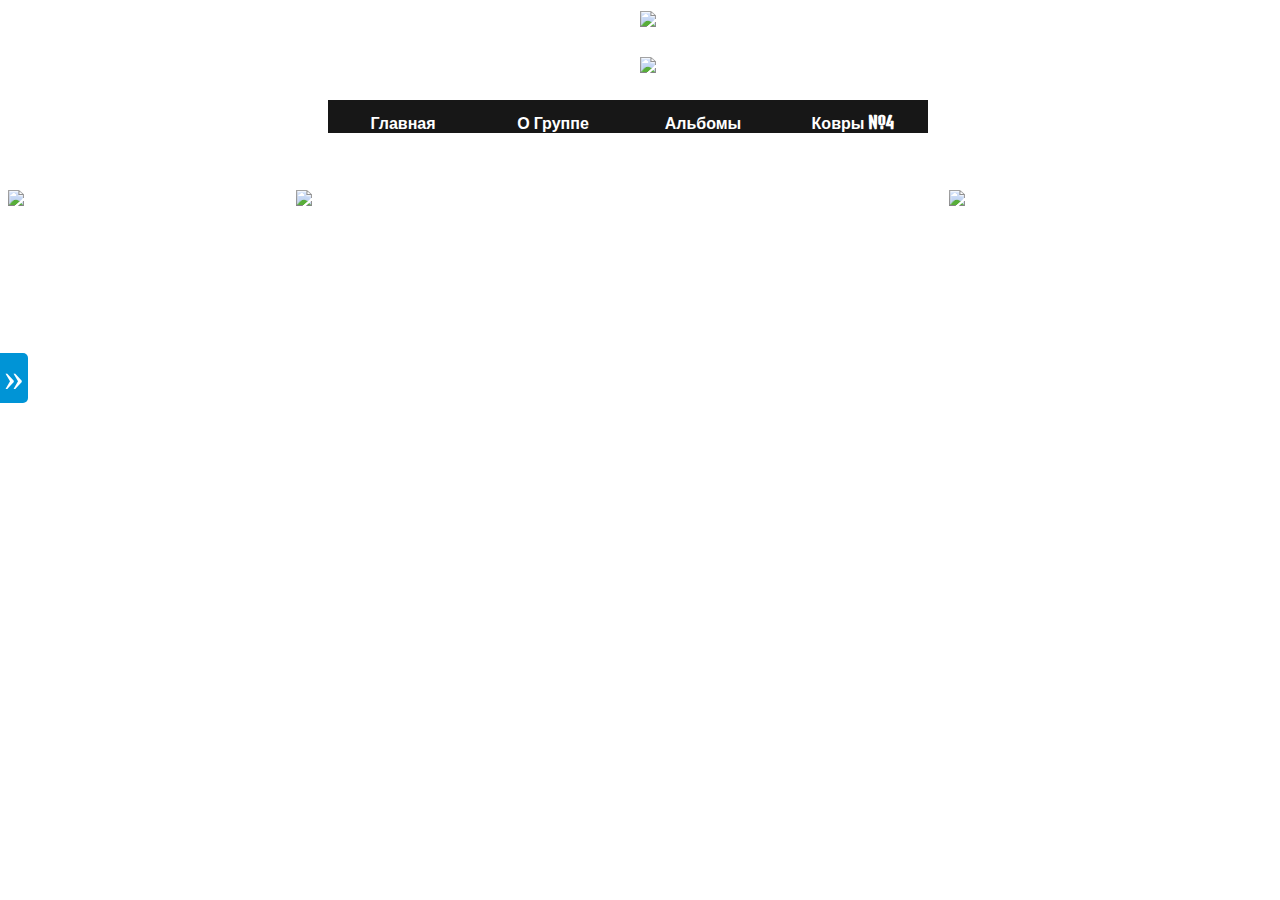
==== index.html @ 1c9ce5e1 "Update index.html" ====
<html>
<head>
<meta http-equiv="Content-Type" content="text/html; charset=utf-8">
<title>Metallica</title>
<link href="style.css" rel="stylesheet" type="text/css" />
<link rel="stylesheet" type="text/css"
         href="responsive-gs-12col.css"/>
         <link href='http://fonts.googleapis.com/css?family=Denk+One' rel='stylesheet' type='text/css'>
</head>
<body>
<div id="page_wrap">
	<div class="row">
		<table>
		<tr>
		<td width="2300" >
			<div align="center" > <img src="http://img.tatfisher.ru/images/2fqf.png" ></div>
		</td>
		</tr>
		</table>
	</div>
	<div class="row">
		<table>
		<tr>
		<td width="2300" >
			<div align="center" > <img src="http://img.tatfisher.ru/images/1znz.png" ></div>
		</td>
		</tr>
		</table>	
	</div>

<ul id="menu" marning-left>
	<li><a href="http://goryachev215a1.github.io/">Главная</a></li>
	<li>
		<a href="#">О Группе</a>
		<ul>
			<li><a href="http://goryachev215a1.github.io/biography.html">Подпункт №1</a></li>
			<li><a href="http://goryachev215a1.github.io/biography2.html">Подпункт №2</a></li>
			<li><a href="http://goryachev215a1.github.io/biography.html">Подпункт №3</a></li>
		</ul>
	</li>
	<li>
		<a href="#">Альбомы</a>
		<ul>
			<li><a href="#">Год №1</a></li>
			<li><a href="#">Подпункт №2</a></li>
			<li><a href="#">Подпункт №3</a></li>
			<li><a href="#">Подпункт №4</a></li>
			<li><a href="#">Подпункт №5</a></li>
		</ul>
	</li>
	<li>
		<a href="#">Ковры №4</a>
		<ul>
			<li><a href="#">Подпункт №1</a></li>
		</ul>
	</li>

</ul>

<br>
<br>
<br>
<br>
<br>
<div class="row">
         <div class="col span_3">
         <img src="http://img.tatfisher.ru/images/1sks.png" >
         </div>
         
         <div class="col span_6">
         <img src="http://img.tatfisher.ru/images/1zpz.png" >
         </div>
         
         <div class="col span_3">
         <img src="http://img.tatfisher.ru/images/1uzu.png"  >
         </div>
</div>
<div id="button"> »
	<div id="s_panel">
		 5+;)
		
	</div>
</div>

</div>

</body>
</html>
---- style.css ----
body{
  background-image:url(http://s020.radikal.ru/i716/1304/f0/72e776585cc4.jpg);

  background-repeat: no-repeat;
  width: 1280px;
}

a {
  	text-decoration:none;
	color:#4169e1;
	font-weight: bold;         
	font-family: 'Denk One', sans-serif;
}

a:hover {
  	color:#1b1b1b;
}
h1, h2, h3, h4, h5, h6, a.post_ttl {
	color:#505050;
	text-decoration:none;
	font-weight: bold;         
	font-family: 'Denk One', sans-serif;
}

menu    {
	width:63.5%;
	height:100 px; 
	border:0;
	background:url('http://img.tatfisher.ru/images/1znz.png'); 
	background-repeat: no-repeat; 
	background-align: center; 
}

#page_wrap{
	width: 1280px;
	margin: 0px auto 0px;
}
.content {
    background-color: rgba(255, 255, 255, 0.9);
    margin: 0 auto;
    margin-right: 20px;
    margin-left: 20px;
    padding:5px 15px;
    display:block;
    border-radius:8px;
    -webkit-border-radius:8px;
    -moz-border-radius:8px;
}
 .main_content {
    display:block;
    margin: 10px 0px;
    padding:6px;
}
.items {
    display:block;
    text-align: center;
    padding-left: 45px;
}
.items li {
    float: left;
    margin:0 5px;
    display: block;
}

.items li a {
    float: left;
    display: block;
    color:#fafafa;
    padding:5px 10px;
    text-decoration: none;
}

.items li a:hover {
    float: left;
    display: block;
    color:#fff;
    border-bottom:1px solid #fff;
    padding:4px 10px;
    text-decoration: none;
}
#menu {
	padding: 0;
	margin-left: 25% ;
	font-size: 100%;
	font-family: Georgia;
	}
#menu li {
	list-style: none;
	float: left;
	height: 33px;
	padding: 0;
	margin: 0;
	width: 150px;
	text-align: center;
	background: #171717;
	position: relative;
	padding-top: 12px;
	}
#menu li ul {
	list-style: none;
	padding: 0;
	margin: 0;
	width: 150px;
	display: none;
	position: absolute;
	left: 0;
	top: 45px;
	}
#menu li ul li {
	float: none;
	height: 33px;
	margin: 0;
	width: 150px;
	text-align: center;
	background: #7F7F7F;
	}
#menu li a {
	display: block;
	width: 150px;
	height: 33px;
	color: #fff;
	text-decoration: none;
	}
#menu li:hover ul, #menu li.jshover ul {
	display: block;
	}
#menu li:hover, #menu li.jshover {
	background: #424242;
	}
#button {
	position: fixed;
	top: 353px;
	left: 0;
	background: #0094d6;
	width: 28px;
	height: 50px;
	font: 40px Georgia;
	color: #fff;
	text-align: center;
	-webkit-transition-duration: 0.3s;
	-moz-transition-duration: 0.3s;
	-o-transition-duration: 0.3s;
	transition-duration: 0.3s;
	-webkit-border-radius: 0 5px 5px 0;
	-moz-border-radius: 0 5px 5px 0;
	border-radius: 0 5px 5px 0;
	}
#s_panel {
	position: fixed;
	top: 153px;
	left: -100px;
	background: #ff7700;
	width: 100px;
	height: 150px;
	padding: 100px 0 0 0;
	-webkit-transition-duration: 0.3s;
	-moz-transition-duration: 0.3s;
	-o-transition-duration: 0.3s;
	transition-duration: 0.3s;
	-webkit-border-radius: 0 5px 0 0;
	-moz-border-radius: 0 5px 0 0;
	border-radius: 0 5px 0 0;
	}
#button:hover {
	left: 100px;
}
#button:hover #s_panel {
	left: 0;
}
---- responsive-gs-12col.css ----
/* 
  12 COLUMN - RESPONSIVE GRID SYSTEM
	DEVELOPED BY DENIS LEBLANC
	URL - http://responsive.gs
	VERSION - 2.0
	LICENSED UNDER GPL & MIT
*/


/* 	SET ALL ELEMENTS BOX-SIZING TO BORDER-BOX
	If you need support for IE7 and lower use polyfill: https://github.com/Schepp/box-sizing-polyfill */
* { -webkit-box-sizing: border-box;
	-moz-box-sizing: border-box;
	box-sizing: border-box; }

/* MAIN CONTAINER */
.container						{ margin: 0 auto; }


/* SELF CLEARING FLOATS - CLEARFIX METHOD */
.row:after, .col:after, .clr:after, .group:after { 
	content: ""; 
	display: block; 
	height: 0; 
	clear: both; 
	visibility: hidden; }


/* DEFAULT ROW STYLES */
.row { margin-bottom: 1.5em; } /* set according to preference*/
			
								  
/* DEFAULT COLUMN STYLES */
.col { 
	display: block;
	float:left;
	width: 100%;
}

@media ( min-width : 768px ) {
	.col {
		margin-left: 2%;
	}
}


/* RESET MARGINS */
.col:first-child { margin-left: 0; } /* all browsers except IE6 and lower */


/* COLUMN WIDTH ON DISPLAYS +768px */
@media ( min-width : 768px ) {
	.span_1 { width: 6.5%; }
	.span_2 { width: 15.0%; }
	.span_3 { width: 20.5%; }
	.span_4 { width: 32.0%; }
	.span_5 { width: 40.5%; }
	.span_6 { width: 49.0%; }
	.span_7 { width: 57.5%; }
	.span_8 { width: 66.0%; }
	.span_9 { width: 74.5%; }
	.span_10 { width: 83.0%; }
	.span_11 { width: 91.5%; }
	.span_12 { width: 100%; }
}
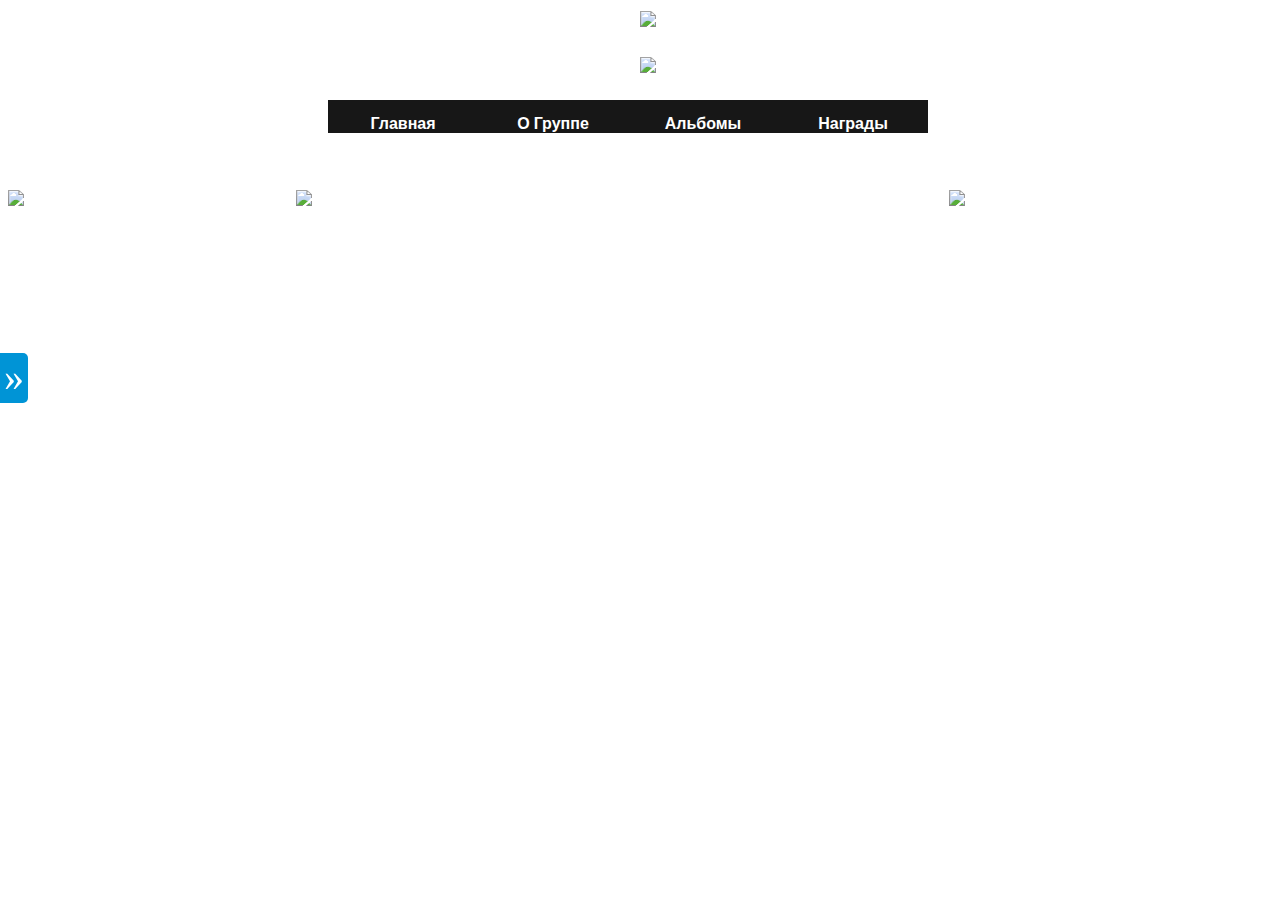
==== commit aa6cefc5: "Update index.html" ====
--- a/index.html
+++ b/index.html
@@ -33,26 +33,31 @@
 	<li>
 		<a href="#">О Группе</a>
 		<ul>
-			<li><a href="http://goryachev215a1.github.io/biography.html">Подпункт №1</a></li>
-			<li><a href="http://goryachev215a1.github.io/biography2.html">Подпункт №2</a></li>
-			<li><a href="http://goryachev215a1.github.io/biography.html">Подпункт №3</a></li>
+			<li><a href="http://goryachev215a1.github.io/biography.html">Джеймс Хэтфилд</a></li>
+			<li><a href="http://goryachev215a1.github.io/biography2.html">Ларс Ульрих</a></li>
+			<li><a href="http://goryachev215a1.github.io/biography3.html">Кирк Хэмметт</a></li>
+			<li><a href="http://goryachev215a1.github.io/biography4.html">Роберт Трухильо</a></li>
 		</ul>
 	</li>
 	<li>
 		<a href="#">Альбомы</a>
 		<ul>
-			<li><a href="#">Год №1</a></li>
-			<li><a href="#">Подпункт №2</a></li>
-			<li><a href="#">Подпункт №3</a></li>
-			<li><a href="#">Подпункт №4</a></li>
-			<li><a href="#">Подпункт №5</a></li>
+			<li><a href="#">Kill`Em All</a></li>
+			<li><a href="#">Ride The Lightning</a></li>
+			<li><a href="#">Master Of Puppets</a></li>
+			<li><a href="#">The $5.98 E.P. Garage Days Re-Revisited</a></li>
+			<li><a href="#">..And Justice For All</a></li>
+			<li><a href="#">Metallica</a></li>
+			<li><a href="#">Load</a></li>
+			<li><a href="#">Reload</a></li>
+			<li><a href="#">Garage Inc</a></li>
+			<li><a href="#">S&M</a></li>
+			<li><a href="#">Death Magnetic</a></li>
 		</ul>
 	</li>
 	<li>
-		<a href="#">Ковры №4</a>
-		<ul>
-			<li><a href="#">Подпункт №1</a></li>
-		</ul>
+		<a href="#">Награды</a>
+		
 	</li>
 
 </ul>
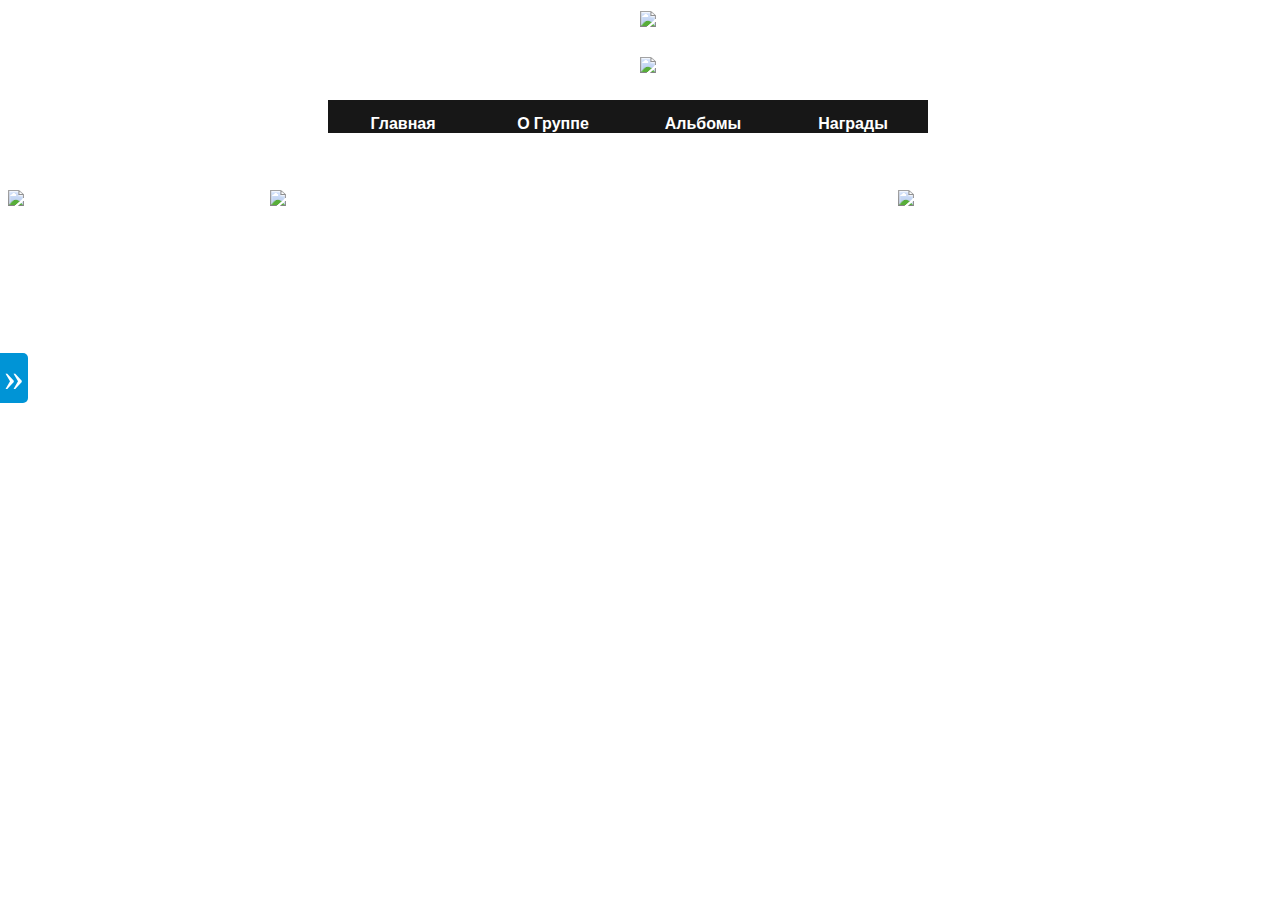
==== commit d85faeae: "Update index.html" ====
--- a/index.html
+++ b/index.html
@@ -8,7 +8,7 @@
          <link href='http://fonts.googleapis.com/css?family=Denk+One' rel='stylesheet' type='text/css'>
 </head>
 <body>
-<div id="page_wrap">
+<div id="page_wrap" class="container row">
 	<div class="row">
 		<table>
 		<tr>
--- a/responsive-gs-12col.css
+++ b/responsive-gs-12col.css
@@ -39,7 +39,7 @@
 
 @media ( min-width : 768px ) {
 	.col {
-		margin-left: 2%;
+		margin-left: 0;
 	}
 }
 
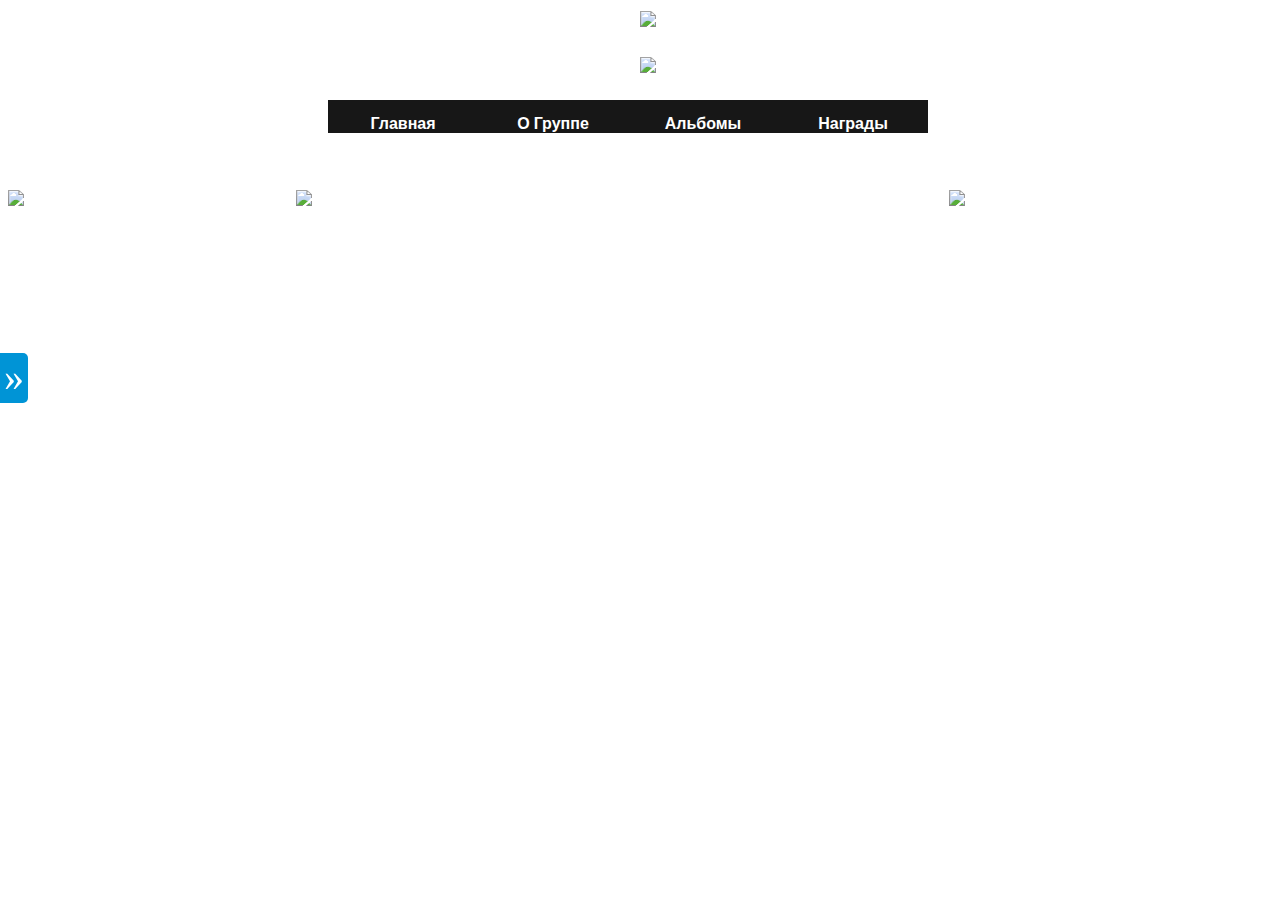
==== commit 78d35cce: "Update index.html" ====
--- a/index.html
+++ b/index.html
@@ -8,7 +8,7 @@
          <link href='http://fonts.googleapis.com/css?family=Denk+One' rel='stylesheet' type='text/css'>
 </head>
 <body>
-<div id="page_wrap" class="container row">
+<div id="page_wrap" class="container">
 	<div class="row">
 		<table>
 		<tr>
--- a/style.css
+++ b/style.css
@@ -29,6 +29,11 @@
 	background:url('http://img.tatfisher.ru/images/1znz.png'); 
 	background-repeat: no-repeat; 
 	background-align: center; 
+}
+.container {
+    margin:0 auto;
+    width:1280px;
+    display:block;
 }
 
 #page_wrap{
--- a/responsive-gs-12col.css
+++ b/responsive-gs-12col.css
@@ -39,7 +39,7 @@
 
 @media ( min-width : 768px ) {
 	.col {
-		margin-left: 0;
+		margin-left: 2%;
 	}
 }
 
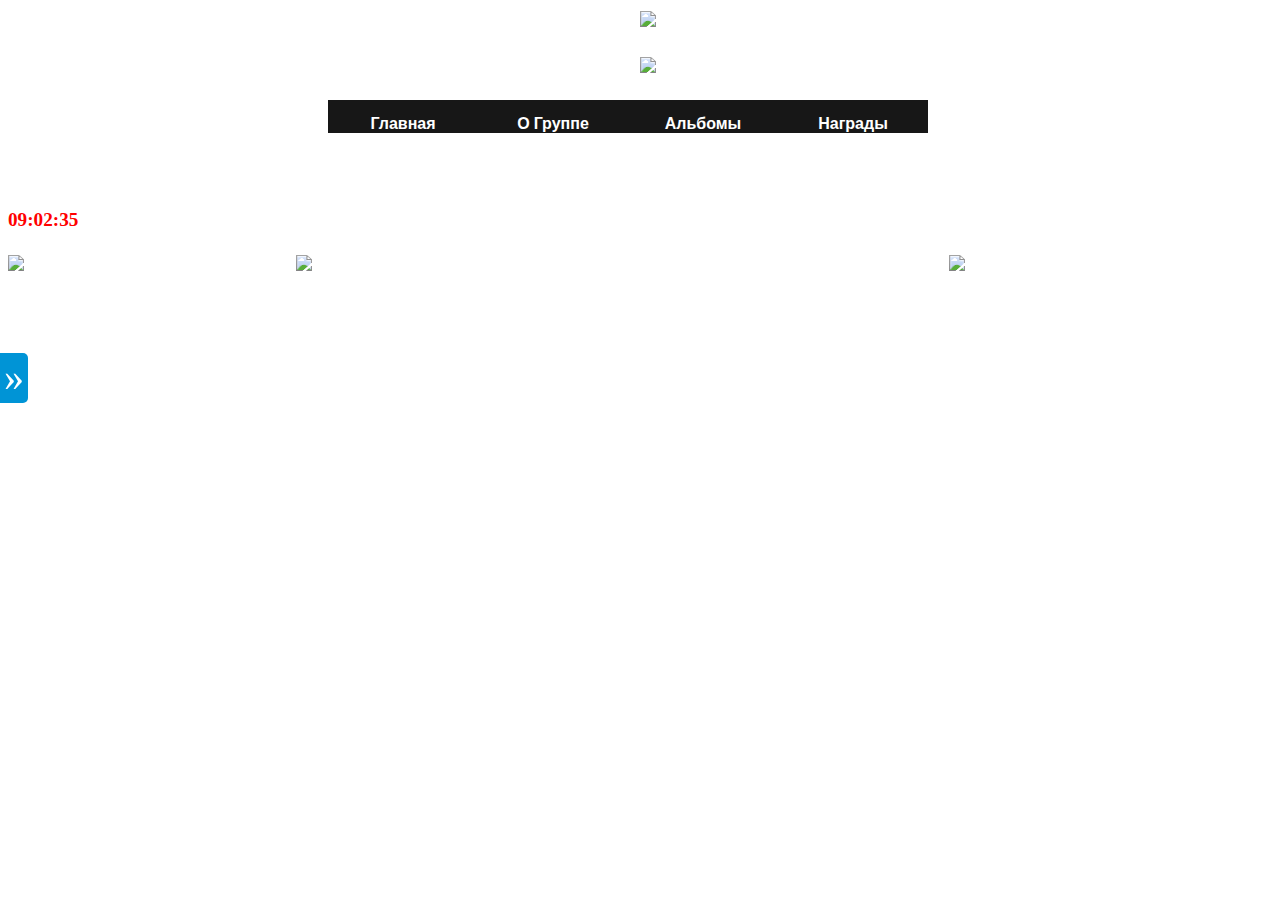
==== commit 78013098: "Update index.html" ====
--- a/index.html
+++ b/index.html
@@ -5,9 +5,28 @@
 <link href="style.css" rel="stylesheet" type="text/css" />
 <link rel="stylesheet" type="text/css"
          href="responsive-gs-12col.css"/>
-         <link href='http://fonts.googleapis.com/css?family=Denk+One' rel='stylesheet' type='text/css'>
+ <link href='http://fonts.googleapis.com/css?family=Denk+One' rel='stylesheet' type='text/css'>
+
+
+
+<script type="text/javascript">
+  function digitalWatch() {
+    var date = new Date();
+    var hours = date.getHours();
+    var minutes = date.getMinutes();
+    var seconds = date.getSeconds();
+    if (hours < 10) hours = "0" + hours;
+    if (minutes < 10) minutes = "0" + minutes;
+    if (seconds < 10) seconds = "0" + seconds;
+    document.getElementById("digital_watch").innerHTML = hours + ":" + minutes + ":" + seconds;
+    setTimeout("digitalWatch()", 1000);
+  }
+</script>
+
+
 </head>
-<body>
+
+<body onload="digitalWatch()">
 <div id="page_wrap" class="container">
 	<div class="row">
 		<table>
@@ -68,6 +87,10 @@
 <br>
 <br>
 <div class="row">
+<p id="digital_watch" style="color: #f00; font-size: 120%; font-weight: bold;"></p>
+</div>
+
+<div class="row">
          <div class="col span_3">
          <img src="http://img.tatfisher.ru/images/1sks.png" >
          </div>
